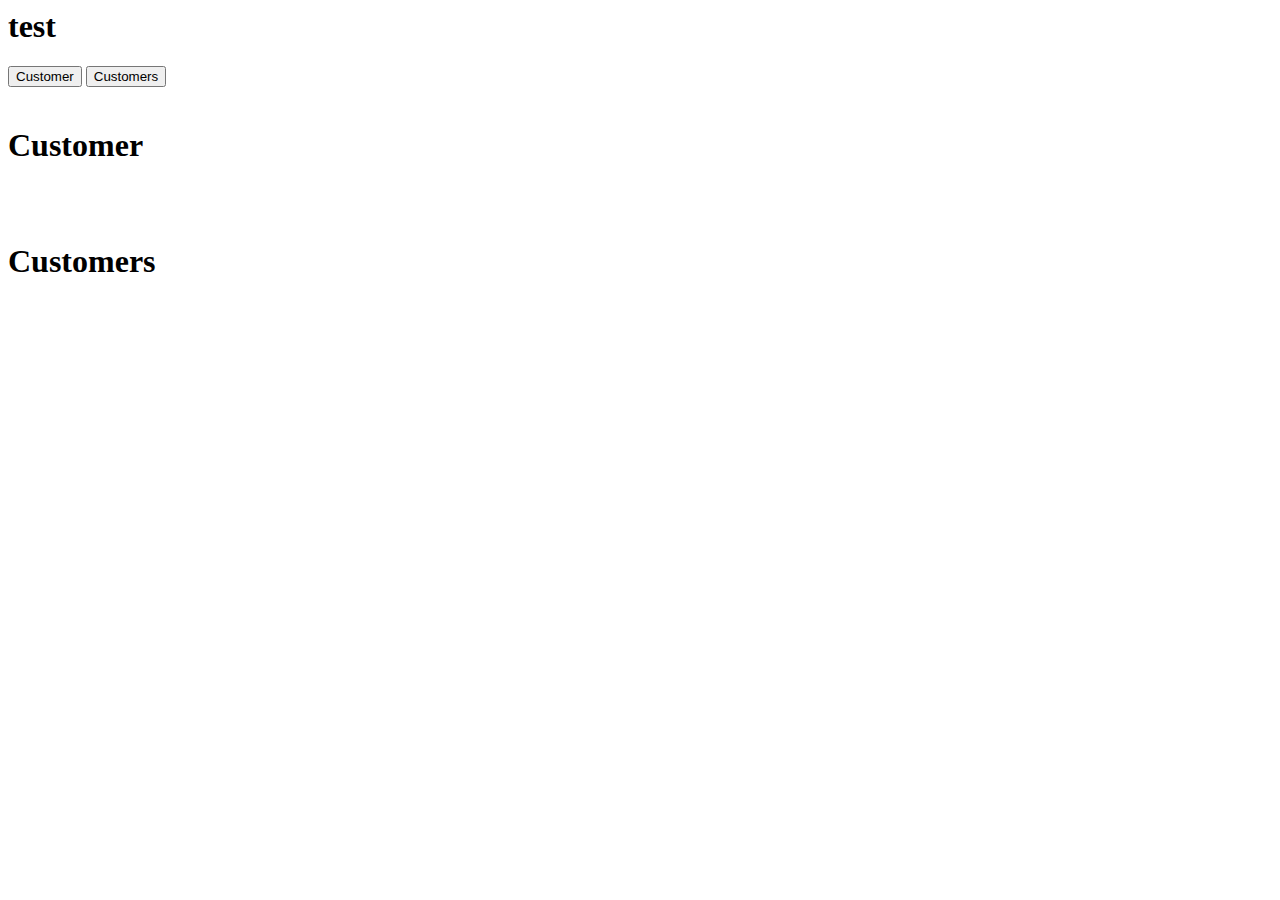
==== index.html @ 512b116d "initial commit" ====
<html>
    <head>
        <!-- <link href="index.css" rel="stylesheet"> -->
       <link href=" https://cdnjs.cloudflare.com/ajax/libs/skeleton/2.0.4/skeleton.css"/>
        <title>
            test
        </title>
        <h1>
            test
        </h1>
    </head>
    <body>
        
     <div class="container">
        <button id="button1" class="btn">Customer</button>
        <button id="button2" class="btn">Customers</button>
        <br><br>
        <h1>Customer</h1>
        <div id = customer></div>
        <br><br>
        <h1>Customers</h1>
        <div id = customers></div>
        <div id="output"></div>
     </div>
        
        <script type="text/javascript" src = "index.js"></script>
    </body>
</html>
---- index.css ----
.btn{
    color: red;
    background-color: blue;
    flex: 1;
    height: 100%;
}
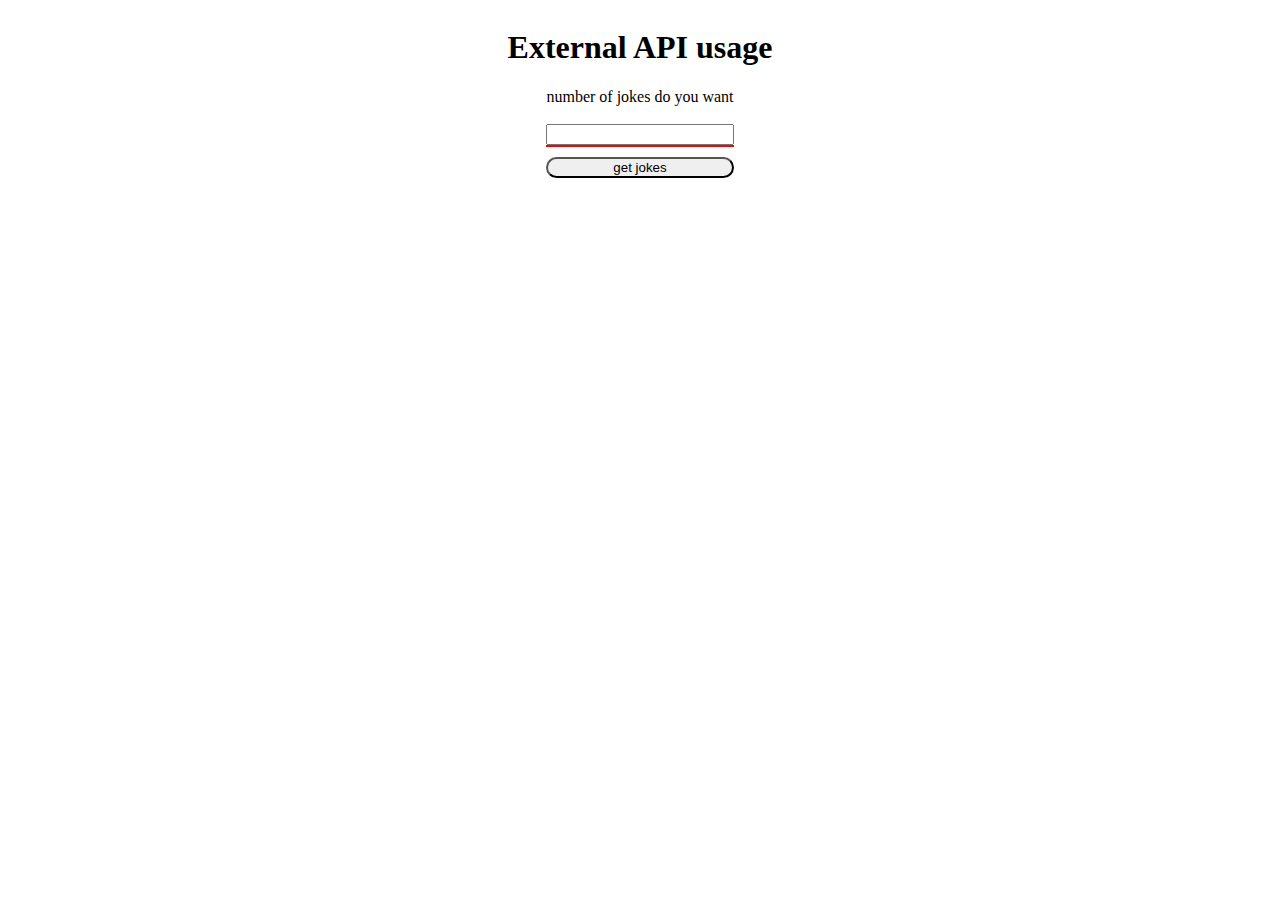
==== commit e99af775: "init2" ====
--- a/index.html
+++ b/index.html
@@ -1,26 +1,31 @@
 <html>
     <head>
-        <!-- <link href="index.css" rel="stylesheet"> -->
-       <link href=" https://cdnjs.cloudflare.com/ajax/libs/skeleton/2.0.4/skeleton.css"/>
+        <!-- <meta name = "viewport" content="width=device-width, initial-scale = 1.0"/> -->
+        <link href="index.css" rel="stylesheet">
+       <!-- <link rel="stylesheet" href=" https://cdnjs.cloudflare.com/ajax/libs/skeleton/2.0.4/skeleton.css"/> -->
         <title>
             test
         </title>
-        <h1>
-            test
-        </h1>
     </head>
     <body>
         
      <div class="container">
-        <button id="button1" class="btn">Customer</button>
-        <button id="button2" class="btn">Customers</button>
-        <br><br>
-        <h1>Customer</h1>
-        <div id = customer></div>
-        <br><br>
-        <h1>Customers</h1>
-        <div id = customers></div>
-        <div id="output"></div>
+        <h1>
+           External API usage 
+        </h1>
+       <form>
+           <div>
+               <label for="number">number of jokes do you want</label>
+           </div>
+               <div class="init">
+               <input type=" number" id ='number'/>
+           </div>
+           <!-- <br><br> -->
+           <div>
+               <button class="get-jokes">get jokes</button>
+           </div>
+       </form>
+       <ul class="jokes"></ul>
      </div>
         
         <script type="text/javascript" src = "index.js"></script>
--- a/index.css
+++ b/index.css
@@ -1,6 +1,25 @@
-.btn{
-    color: red;
-    background-color: blue;
-    flex: 1;
-    height: 100%;
+.get-jokes{
+    display: flex;
+    flex-direction: column;
+    align-items: center;
+    width: 100%;
+    margin-top: 10px;
+    border-radius: 12px
+}
+.lable{
+    display: flex;
+    font-size: 18px;
+    margin-bottom: 10px;
+}
+.container{
+    display: flex;
+    flex-direction: column;
+    align-items: center;
+}
+.init{
+    display: flex;
+    flex-direction: column;
+    width: 100%;
+    margin-top: 18px;
+    border-bottom: 2px solid red;
 }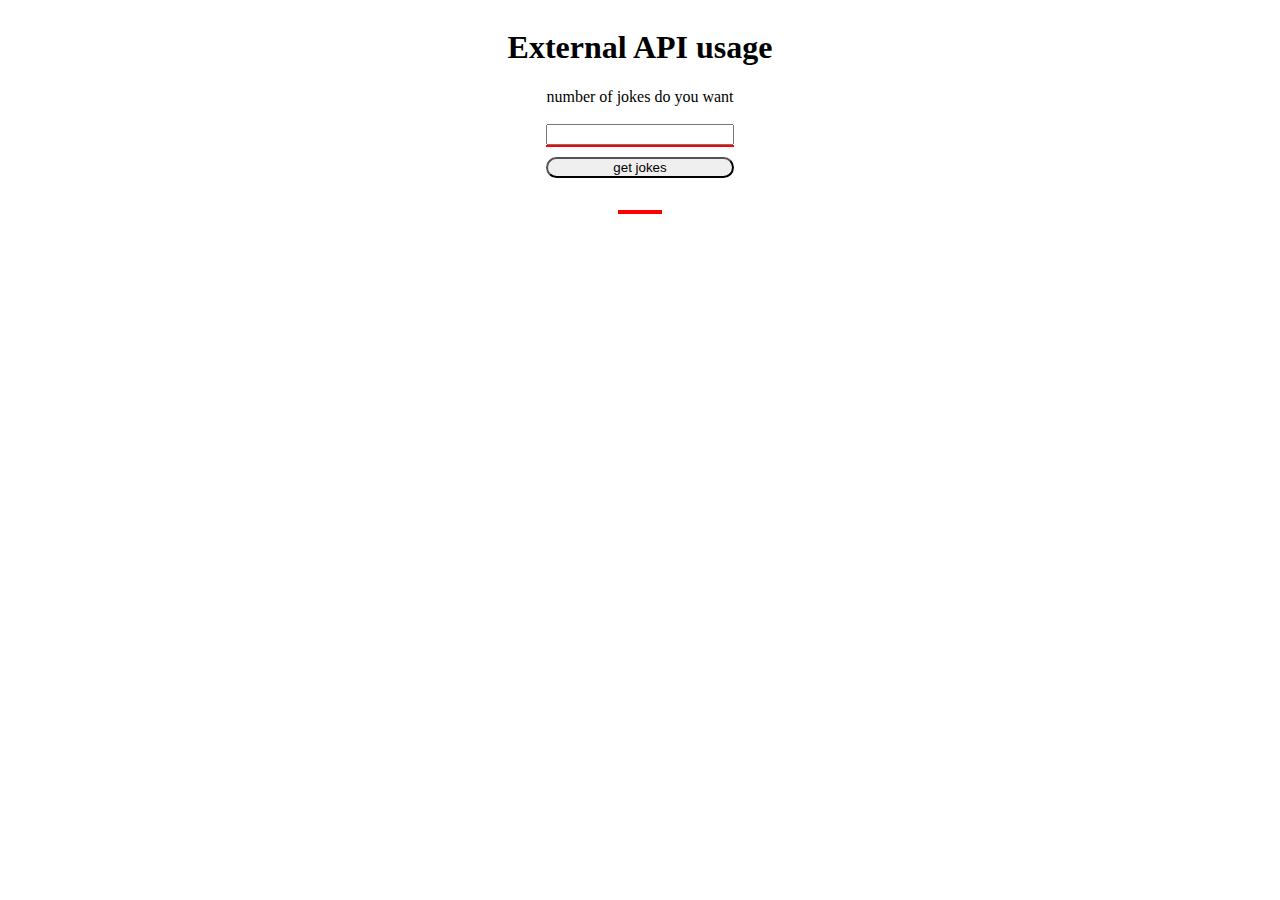
==== commit 5d48def6: "final for branch" ====
--- a/index.html
+++ b/index.html
@@ -17,8 +17,8 @@
            <div>
                <label for="number">number of jokes do you want</label>
            </div>
-               <div class="init">
-               <input type=" number" id ='number'/>
+           <div class="init">
+               <input type= "number" id ="number"/>
            </div>
            <!-- <br><br> -->
            <div>
--- a/index.css
+++ b/index.css
@@ -22,4 +22,7 @@
     width: 100%;
     margin-top: 18px;
     border-bottom: 2px solid red;
+}
+.jokes{
+    border: 2px solid red; 
 }